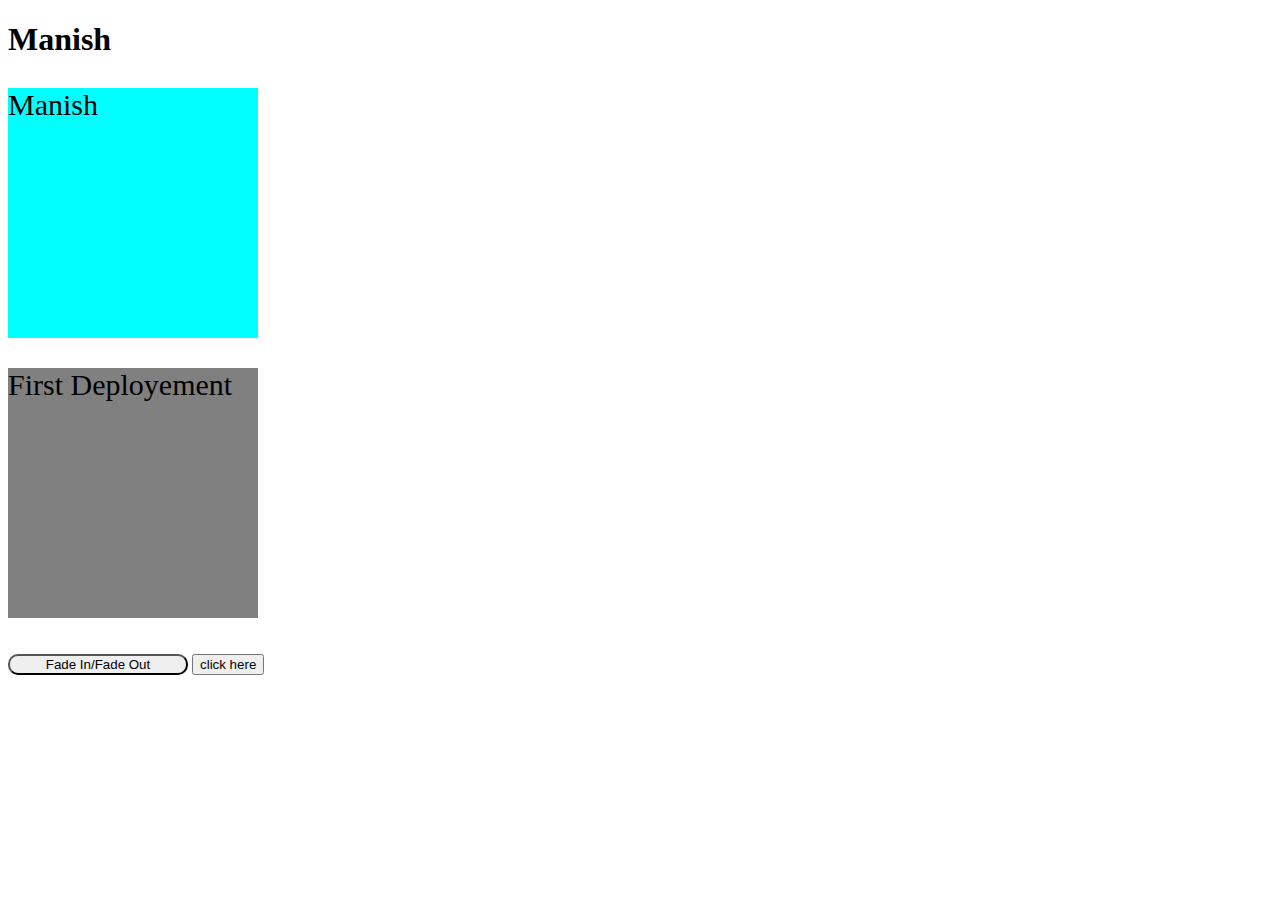
==== index.html @ 016d61b5 "Update index.html" ====
<!DOCTYPE html>
<html>
<head>
<script src="https://ajax.googleapis.com/ajax/libs/jquery/3.6.3/jquery.min.js"></script>
<script>
$(document).ready(function(){
  $("button").click(function(){
    $("#a1").fadeToggle();
    $("#a2").fadeToggle();
  });
});
</script>
</head>
<body>
<h1>Manish</h1>
<div id="a1" style="height:250px;width:250px;background-color:cyan;">
<p style="font-size:30px;">Manish </p>
</div>
<div id="a2" style="height:250px;width:250px;background-color:grey;">
<p style="font-size:30px;">First Deployement</p>
</div>
<br>
<br>
  
<button style="width:180px;border-radius:10px;">Fade In/Fade Out</button>
  <a href="second.html"><button>click here</button></a>
</body>
</html>
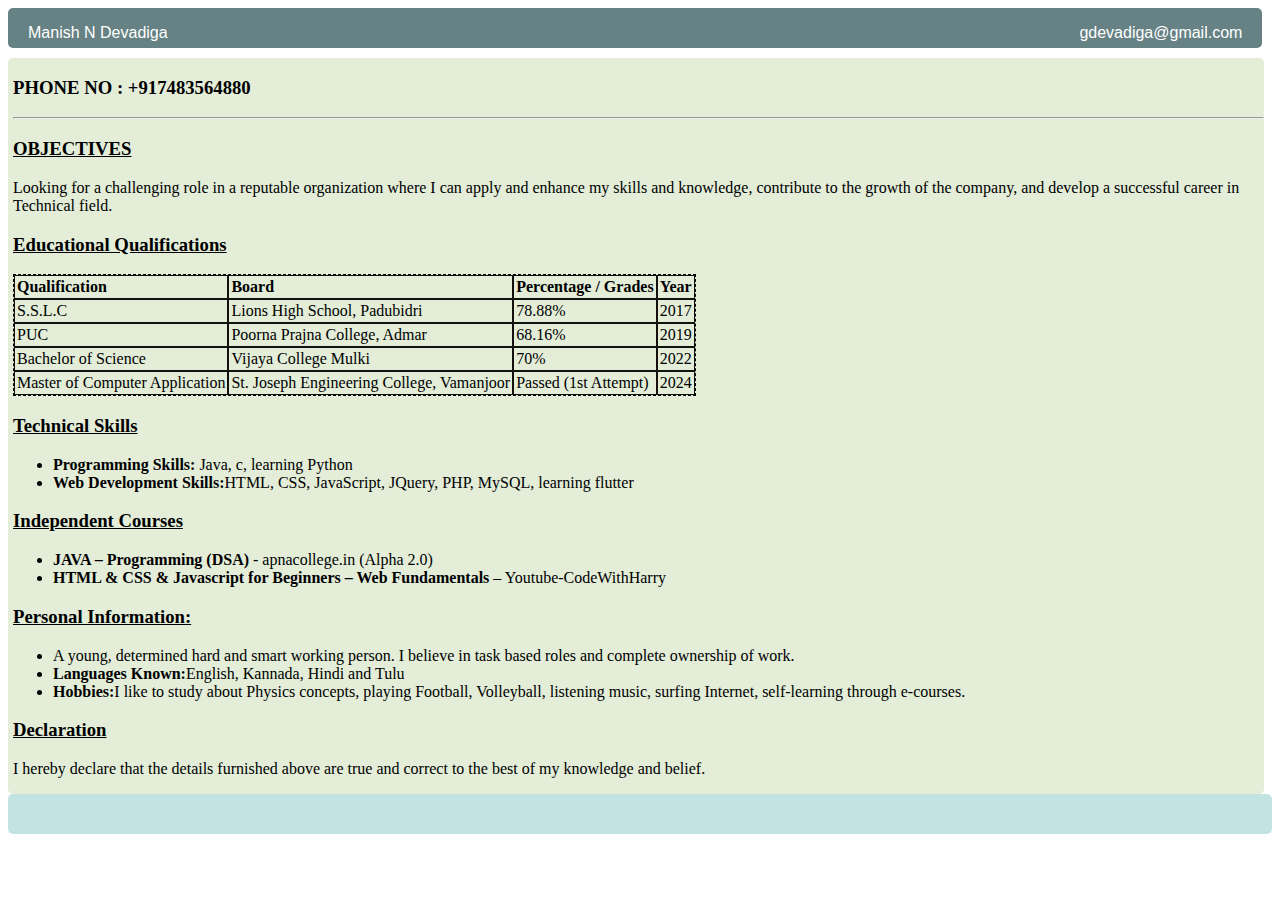
==== commit 7a9de654: "added resume" ====
--- a/index.html
+++ b/index.html
@@ -1,28 +1,86 @@
-<!DOCTYPE html>
 <html>
-<head>
-<script src="https://ajax.googleapis.com/ajax/libs/jquery/3.6.3/jquery.min.js"></script>
-<script>
-$(document).ready(function(){
-  $("button").click(function(){
-    $("#a1").fadeToggle();
-    $("#a2").fadeToggle();
-  });
-});
-</script>
+ <head>
+<link type="text/css" rel="stylesheet" href="resume.css"/>
+<title></title> 
 </head>
 <body>
-<h1>Manish</h1>
-<div id="a1" style="height:250px;width:250px;background-color:cyan;">
-<p style="font-size:30px;">Manish </p>
-</div>
-<div id="a2" style="height:250px;width:250px;background-color:grey;">
-<p style="font-size:30px;">First Deployement</p>
-</div>
-<br>
-<br>
-  
-<button style="width:180px;border-radius:10px;">Fade In/Fade Out</button>
-  <a href="second.html"><button>click here</button></a>
-</body>
-</html>
+<div id="header">
+<p id="name">Manish N Devadiga</p>
+         <a href="mailto:gdevadiga@gmail.com" target="_blank"><p id="email">gdevadiga@gmail.com</p></a>
+     </div>
+    
+     <div class="left">
+     </div>
+     <div class="right">
+        <h3 style="text-decoration: none;"> PHONE NO : +917483564880</h3>
+        <hr>
+            <h3>OBJECTIVES</h3>
+           <p>Looking for a challenging role in a reputable organization where I can apply and enhance my skills and knowledge, contribute to the growth of the company, 
+            and develop a successful career in Technical field.</p>
+            <h3>Educational Qualifications</h3>
+            <table cellspacing="0">
+                <tr id="heading">
+                    <td>Qualification</td>
+                    <td>Board</td>
+                    <td>Percentage / Grades</td>
+                    <td>Year</td>
+                </tr>
+                <tr>
+                    <td>S.S.L.C</td>
+                    <td>Lions High School, Padubidri</td>
+                    <td>78.88%</td>
+                    <td>2017</td>
+                </tr>
+                <tr>
+                    <td>PUC</td>
+                    <td>Poorna Prajna College, Admar</td>
+                    <td>68.16%</td>
+                    <td>2019</td>
+                </tr>
+                <tr>
+                    <td>Bachelor of Science</td>
+                    <td>Vijaya College Mulki</td>
+                    <td>70%</td>
+                    <td>2022</td>
+                </tr>
+                <tr>
+                    <td>Master of Computer Application</td>
+                    <td>St. Joseph Engineering College, Vamanjoor</td>
+                    <td>Passed (1st Attempt)</td>
+                    <td>2024</td>
+                </tr>
+            </table>
+           
+            <h3>Technical Skills</h3>
+            <p>
+            <ul>
+                <li>
+                <span id="course-name">Programming Skills:</span> Java, c, learning Python</li>
+                <li>
+                    <span id="course-name">Web Development Skills:</span>HTML, CSS, JavaScript, JQuery, PHP, MySQL, learning flutter</li>
+            </ul>
+            </p>
+            <h3>Independent Courses</h3>
+            <p>
+            <ul>
+                <li><span id="course-name">JAVA – Programming (DSA) </span> - apnacollege.in (Alpha 2.0)</li>
+                <li><span id="course-name">HTML & CSS & Javascript for Beginners – Web Fundamentals</span> – Youtube-CodeWithHarry</li>
+            </ul>
+
+            <h3>Personal Information:</h3>
+            <p>
+            <ul>
+                <li>
+                A young, determined hard and smart working person. I believe in task based roles and complete ownership of work.
+                <li>
+                <span id="course-name">Languages Known:</span>English, Kannada, Hindi and Tulu</li>
+                <li>
+                <span id="course-name">Hobbies:</span>I like to study about Physics concepts, playing Football, Volleyball, listening music, surfing Internet, self-learning through e-courses.</li> </ul>
+            </p>
+            <h3>Declaration</h3>
+            <p>
+            I hereby declare that the details furnished above are true and correct to the best of my knowledge and belief.</p>
+     </div>
+     <div id="footer"></div>
+    </body>
+</html>--- a/resume.css
+++ b/resume.css
@@ -0,0 +1,120 @@
+div
+{
+    border-radius: 5px;
+    }
+#header
+{
+    position: fixed;
+    z-index: 1;
+    height:40px;
+    width: 98%;
+    background-color: #668284;
+    margin-bottom: 10px
+    }
+
+#name {
+    float:left;
+	margin-left: 20px;
+	padding-bottom: 10px;
+	font-size: 16px;
+	font-family: Verdana, sans-serif;
+	color: #ffffff;
+}
+
+#email{
+    float:right;
+    margin-right: 20px;
+	padding-bottom: 10px;
+	font-size: 16px;
+	font-family: Verdana, sans-serif;
+	color: #ffffff;
+}
+
+#contact
+{
+    margin-left:45%;
+    padding-bottom: 10px;
+	font-size: 16px;
+	font-family: Verdana, sans-serif;
+	color: #ffffff;
+    }
+
+a:hover {
+    font-weight: bold;
+}
+
+.right
+{
+    float: left;
+    margin-top: 50px;
+    padding-left:5px;
+    /*margin-right: -10px;
+    margin-left: 14%;*/
+    height: auto;
+    width: 99%;
+    background-color: #E3EDD8;
+    }
+
+/*.left
+{
+    float: left;
+    margin-top: 50px;
+    /*margin-right: -90px;
+    height: relative;
+    width: 10%;
+    background-color: #4160E8;
+    }*/
+    
+#footer
+{
+    height:40px;
+    clear:both;
+    position: relative;
+    background-color: #C1E3E1;
+    }
+    
+h3
+{
+    text-decoration: underline;
+    }
+
+#job-responsibilities
+{
+    padding: 1px;
+    }
+.job-title
+{
+    font-weight: bold;
+    }
+table
+{
+    border: 1px dashed black;
+    }
+td
+{
+    padding: 2px;
+    border: 1px solid #14100d;
+    }
+
+#course-name
+{
+    font-weight:bold;
+    }
+
+#company-name
+{
+    height:2px;
+    text-decoration:underline;
+    }
+#job-title
+{
+    height: 5px;
+    }
+.job-duration
+{
+    float:right;
+    }
+#heading
+{
+    font-weight:bold;
+    }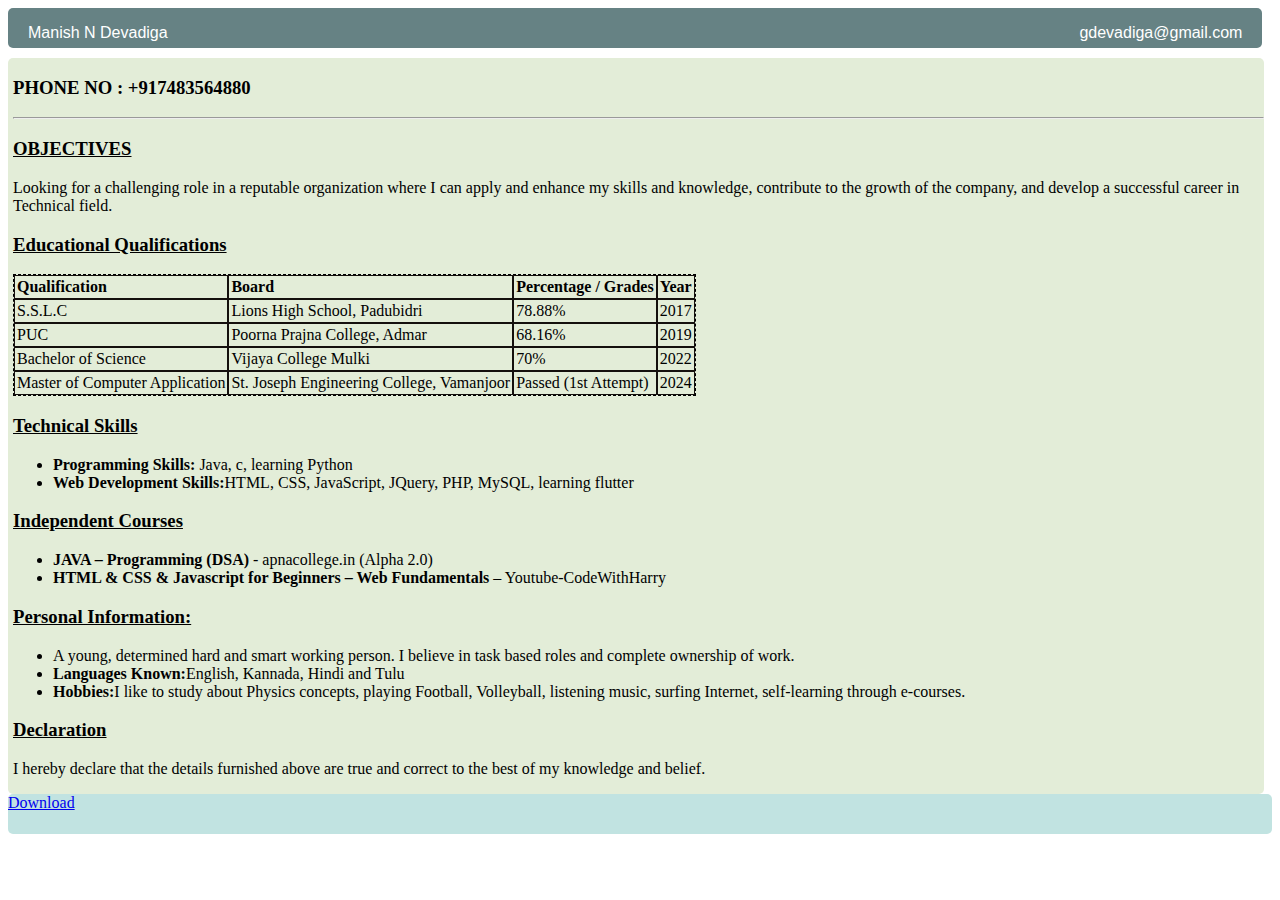
==== commit 9734983d: "Update index.html" ====
--- a/index.html
+++ b/index.html
@@ -81,6 +81,8 @@
             <p>
             I hereby declare that the details furnished above are true and correct to the best of my knowledge and belief.</p>
      </div>
-     <div id="footer"></div>
+     <div id="footer">
+      <a href="20200526_213751.jpg" download> Download </a>
+     </div>
     </body>
-</html>+</html>
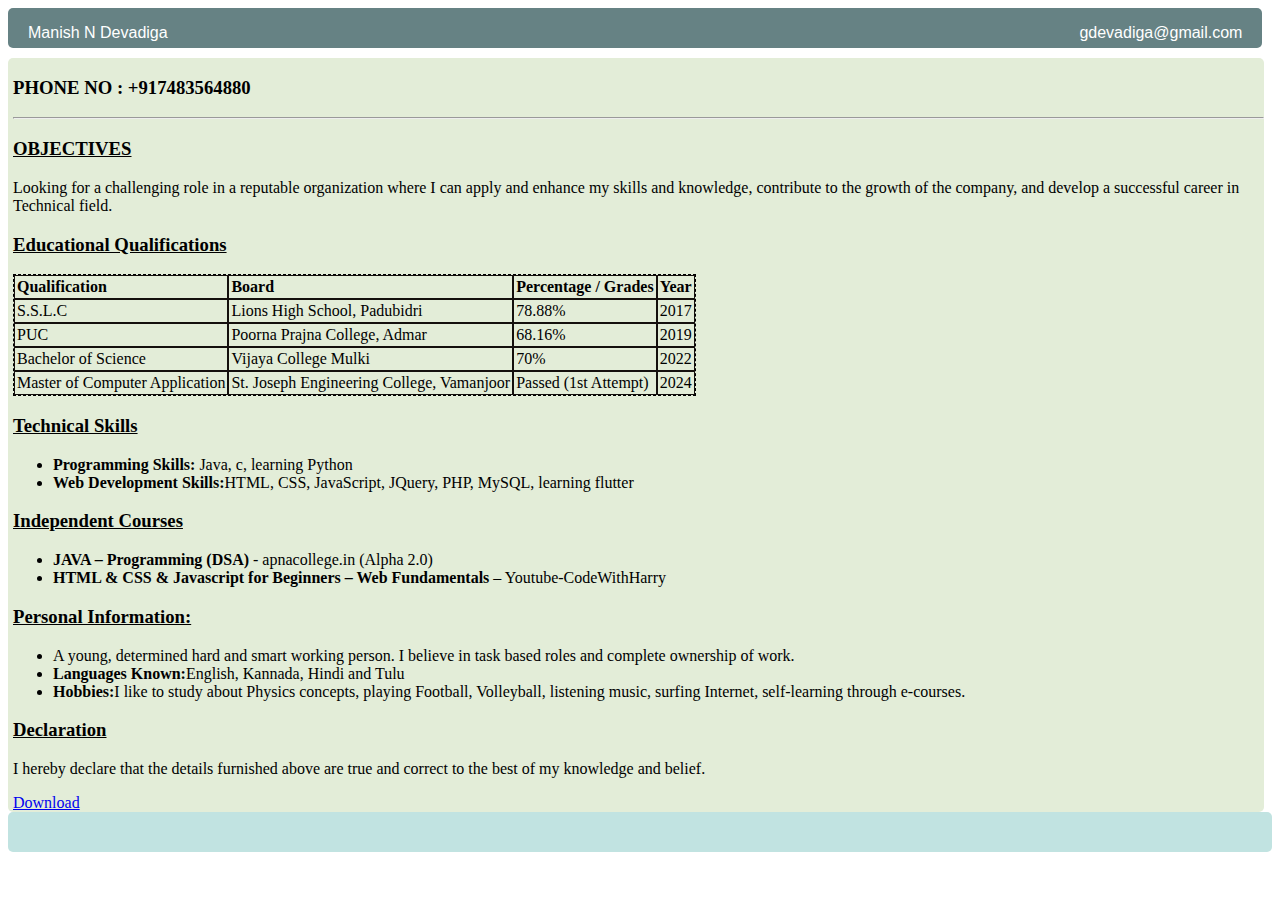
==== commit 9d7a9e87: "Update index.html" ====
--- a/index.html
+++ b/index.html
@@ -80,9 +80,9 @@
             <h3>Declaration</h3>
             <p>
             I hereby declare that the details furnished above are true and correct to the best of my knowledge and belief.</p>
+        <a href="20200526_213751.jpg" download> Download </a>
      </div>
      <div id="footer">
-      <a href="20200526_213751.jpg" download> Download </a>
      </div>
     </body>
 </html>
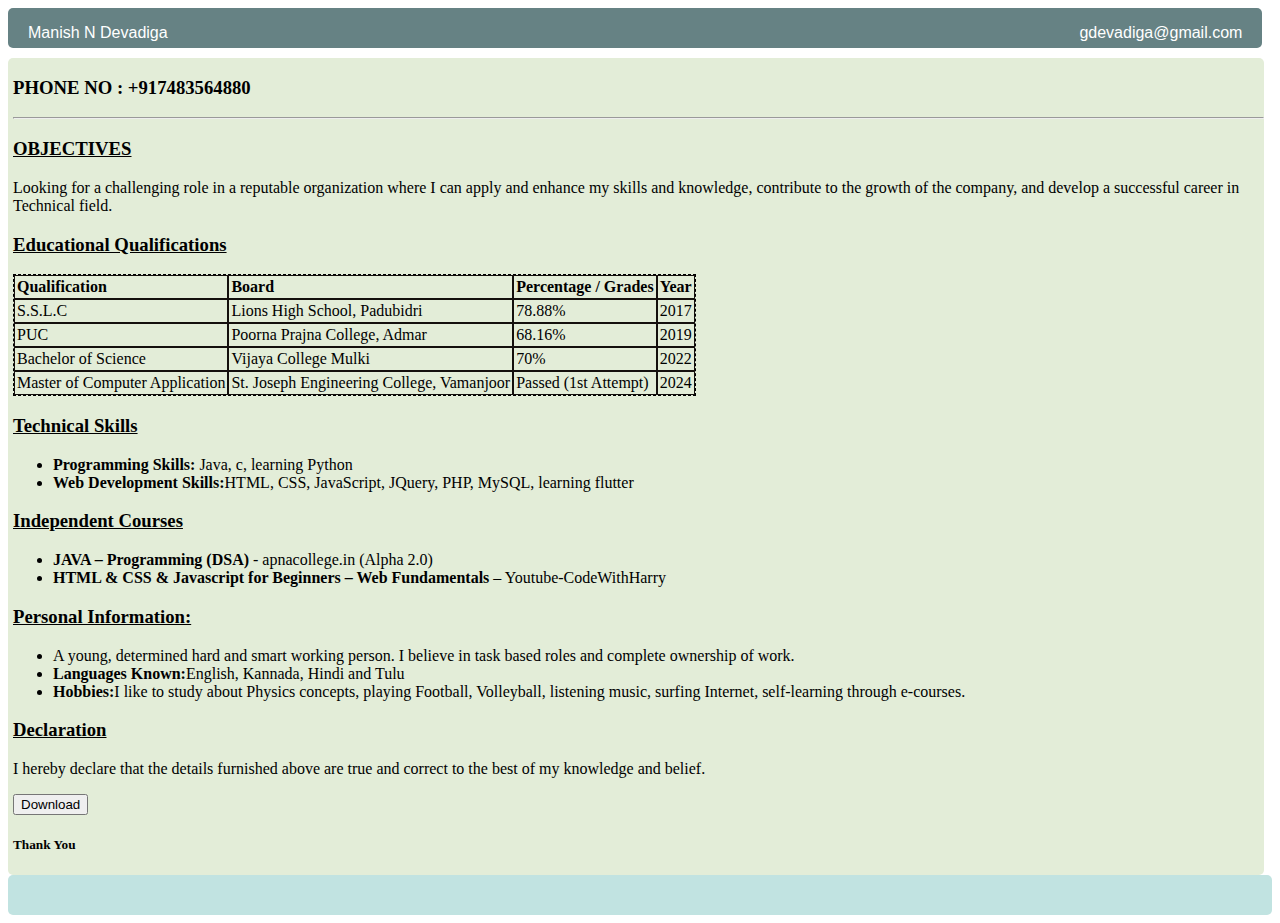
==== commit 6ecd47ac: "Update index.html" ====
--- a/index.html
+++ b/index.html
@@ -80,7 +80,8 @@
             <h3>Declaration</h3>
             <p>
             I hereby declare that the details furnished above are true and correct to the best of my knowledge and belief.</p>
-        <a href="20200526_213751.jpg" download> Download </a>
+        <a href="20200526_213751.jpg" download><button> Download</button> </a>
+      <h5>Thank You</h5>
      </div>
      <div id="footer">
      </div>
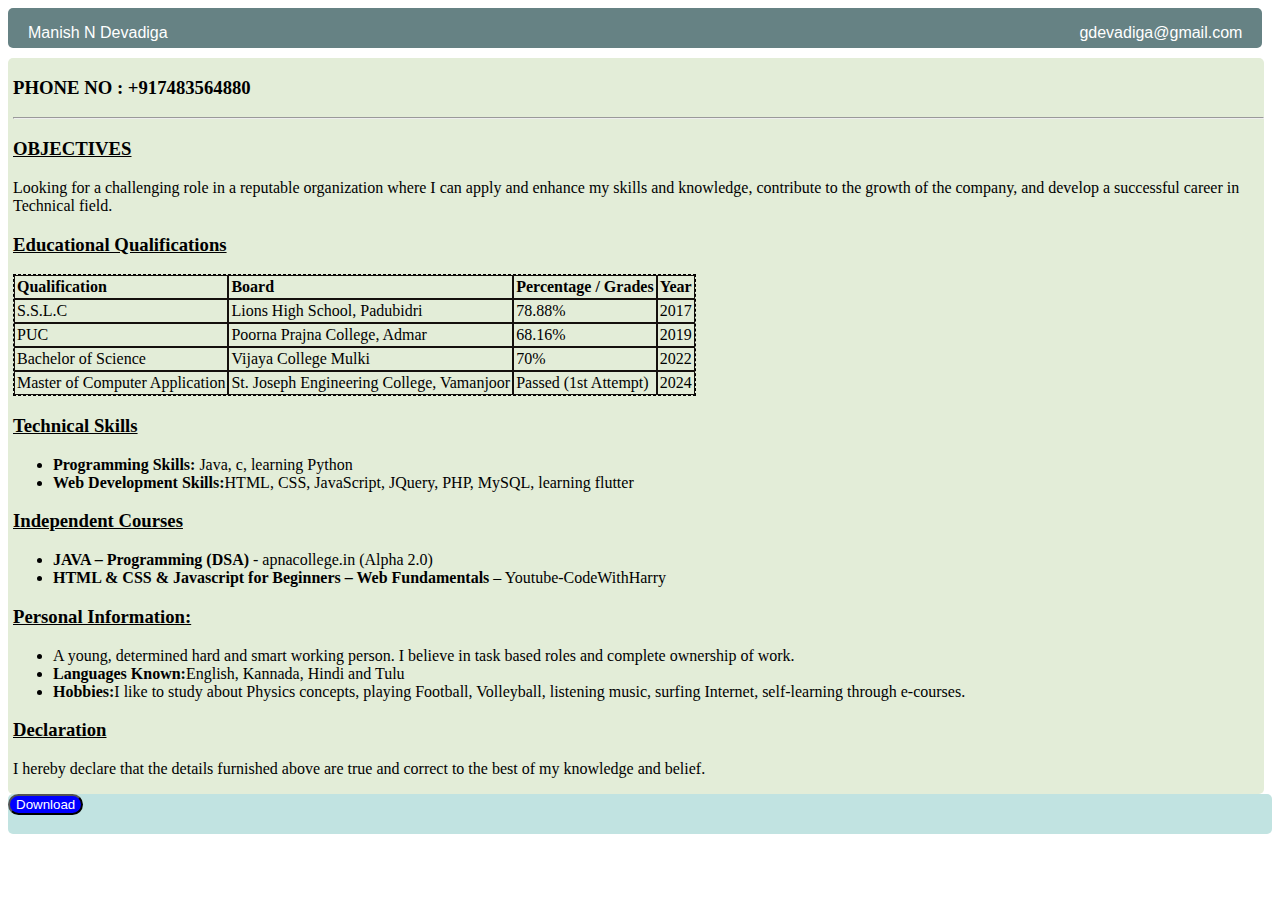
==== commit 7bccdf97: "Update index.html" ====
--- a/index.html
+++ b/index.html
@@ -80,10 +80,9 @@
             <h3>Declaration</h3>
             <p>
             I hereby declare that the details furnished above are true and correct to the best of my knowledge and belief.</p>
-        <a href="20200526_213751.jpg" download><button> Download</button> </a>
-      <h5>Thank You</h5>
      </div>
      <div id="footer">
+       <a href="20200526_213751.jpg" download="resume"><button style="border-radius:20px;background-color:blue;color:white;"> Download</button> </a>
      </div>
     </body>
 </html>
